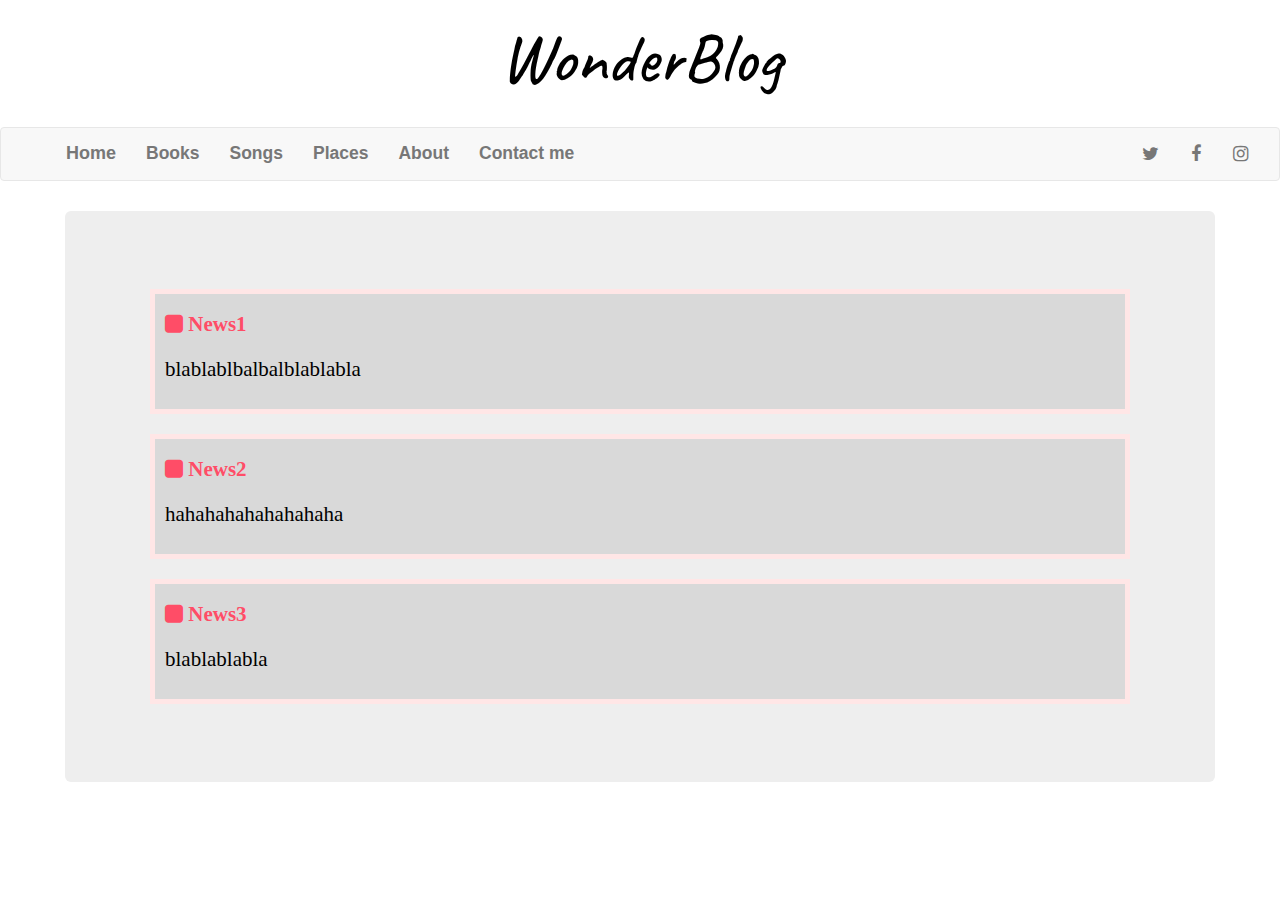
==== index.html @ 467ea964 "ubdate" ====
<!DOCTYPE html>
<html>
<head>
				<meta charset="utf-8">
				<meta name="viewport" content="width=device-width, initial-scale=1">
				<meta name="mobile-web-app-capable" content="yes">
				<link href="https://fonts.googleapis.com/css?family=Caveat" rel="stylesheet">
				<link rel="stylesheet" href="css/bootstrap.min.css">
        <link rel="stylesheet" href="css/styles.css">
				<link rel="stylesheet" href="font-awesome-4.7.0/css/font-awesome.min.css">
				<script src="js/script.js"> </script>

	<title>Welcome to my secret garden!</title>

</head>

<body>

<h1 class="text-center">WonderBlog</h1>
   </br>
	 <nav class="navbar navbar-default">
		 <div class="container-fluid"  id="menu-elements">
    <!-- Brand and toggle get grouped for better mobile display -->
    <div class="navbar-header">
      <button type="button" class="navbar-toggle collapsed" data-toggle="collapse" data-target="#navbar" aria-expanded="false">
        <span class="sr-only">Toggle navigation</span>
        <span class="icon-bar"></span>
        <span class="icon-bar"></span>
        <span class="icon-bar"></span>
      </button>
			 <a class="navbar-brand homenav" href="index.html">Home</a>
    	</div>


    <div class="collapse navbar-collapse " id="navbar">
      <ul class="nav navbar-nav">
        	<li><a href="books.html">Books</a></li>
        	<li><a href="songs.html">Songs</a></li>
	     		<li><a href="places.html">Places</a></li>
			   	<li><a href="about.html">About </a></li>
				  <li><a href="contact.html">Contact me</a></li>
					</ul>
					<ul class="nav navbar-nav navbar-right">
					<li>
								<a href="https://twitter.com/Imane_El_Arabi" class="btn btn-social-icon btn-twitter  btn-lg">
    						<span class="fa fa-twitter"></span>
  							</a>
					</li>
					<li>
								<a href="https://web.facebook.com/imaane.elarabi" class="btn btn-social-icon btn-facebook  btn-lg">
    						<span class="fa fa-facebook"></span>
  							</a>
					</li>
					<li>
								<a  href="https://www.instagram.com/imanesworld/" class="btn btn-social-icon btn-instagram  btn-lg">
    						<span class="fa fa-instagram"></span>
  							</a>
					</li>
					</ul>

    </div>
  </div>
</nav>

<div class="container">
  <div class="jumbotron">

	<div class="row container container-fluid">
	<div class="col-md-12 col-sm-12 col-xs-12" id="element">
		<section>
		<p id="sectiontitle">	<i class="fa fa-square" aria-hidden="true"></i>
			News1
		</p>
		<p>
      blablablbalbalblablabla
		</p>
		</section>
	</div>
	<div class="col-md-12 col-sm-12 col-xs-12" id="element">
		<section>
		<p id="sectiontitle">	<i class="fa fa-square" aria-hidden="true"></i>
			News2
		</p>
		<p>
      hahahahahahahahaha
		</p>
		</section>
	</div>
	<div class="col-md-12 col-sm-12 col-xs-12" id="element">
		<section>
		<p id="sectiontitle">	<i class="fa fa-square" aria-hidden="true"></i>
			News3
		</p>
		<p>
       blablablabla
		</p>
		</section>
	</div>
	</div>
</div>
</div>
	<script src="js/jquery-2.1.4.min.js"></script>
	<script src="js/bootstrap.min.js"></script>
  	<script src="js/script.js"></script>
</body>
</html>
---- css/styles.css ----
/* Base Styles */

* {
	box-sizing: border-box;
}

h1 {
	font-family: 'Caveat', cursive;
  font-size: 500%;
	color: #000000;
}
#abtme{
background-color: #ffe6e6;
font-family: 'Caveat';
font-size: 140%;
/*background-color:none !important;*/
}


body {
/*	background-image: url("background.jpg");
	background-color: #f2f2f2;
*/
}

p {
	font-family: 'Montserrat';
	font-size: 125%;
	padding: 10px;
	margin: 0;
}

.container {
	border: none;
	margin-left: auto;
	margin-right: auto;
	margin-top: 10px;
	margin-bottom: 10px;
	padding: 10px;
}

#songstitle{
font-family: 'Montserrat'; color:#ff3352;
text-align: center;


}
section {
	border:	5px solid #ffe6e6;
	background-color: #d9d9d9;
	width: 100%;
	height: auto;
	font-family: 'Montserrat';
	color: black;
	position: relative;
	overflow: auto;
}

#menu-elements{
  font-family: Georgia,sans-serif;
	font-weight: bold;
	font-size: 125%;
	margin-left: 50px;

}


#sectiontitle{
	width: auto;
	margin-right: none;
	color:#ff4d67;
	font-weight: bold;
	font-size: 150%;
	margin-bottom: 0;
	margin-top: 10px;
	margin-left: 5px;
	padding: 5px;

}
#image{
	width:50%;
	height:50%;
}


#element {
  margin-bottom: 10px;
  margin-top: 10px;
}

#map-canvas{
  width:500px;
	height:300px;
  padding-bottom:5px}

	.intrinsic-container {
	position: relative;
	padding-bottom: 50%; /* 16:9 */
	padding-top: 25px;
	height: 0;
}
.intrinsic-container iframe {
	position: absolute;
	top: 0;
	left: 10%;
	width: 70%;
	height: 70%;
}
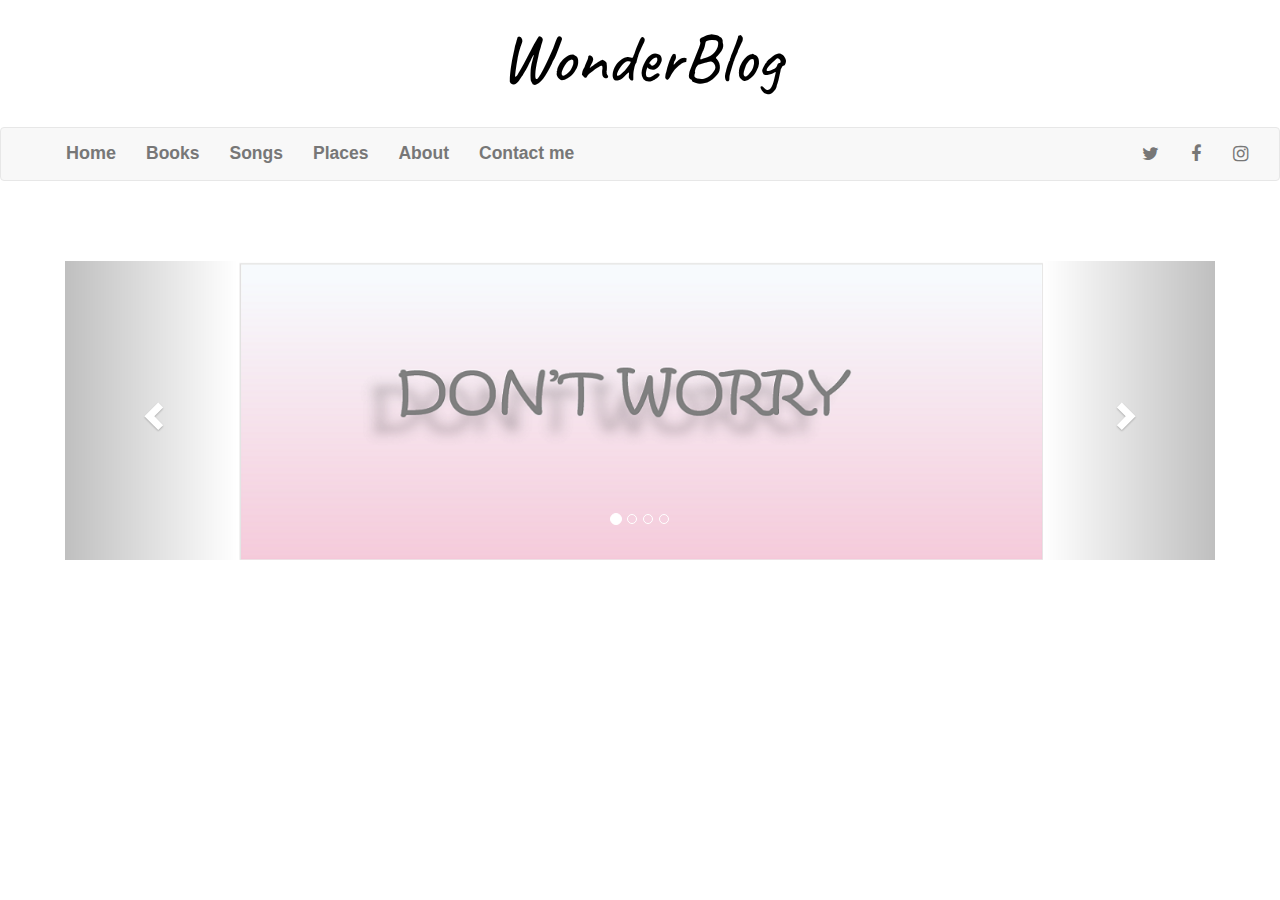
==== commit 865da82d: "index" ====
--- a/index.html
+++ b/index.html
@@ -62,43 +62,55 @@
   </div>
 </nav>
 
+</br>
+
 <div class="container">
-  <div class="jumbotron">
+  <br>
+  <div id="myCarousel" class="carousel slide" data-ride="carousel">
+    <!-- Indicators -->
+    <ol class="carousel-indicators">
+      <li data-target="#myCarousel" data-slide-to="0" class="active"></li>
+      <li data-target="#myCarousel" data-slide-to="1"></li>
+      <li data-target="#myCarousel" data-slide-to="2"></li>
+      <li data-target="#myCarousel" data-slide-to="3"></li>
+    </ol>
 
-	<div class="row container container-fluid">
-	<div class="col-md-12 col-sm-12 col-xs-12" id="element">
-		<section>
-		<p id="sectiontitle">	<i class="fa fa-square" aria-hidden="true"></i>
-			News1
-		</p>
-		<p>
-      blablablbalbalblablabla
-		</p>
-		</section>
-	</div>
-	<div class="col-md-12 col-sm-12 col-xs-12" id="element">
-		<section>
-		<p id="sectiontitle">	<i class="fa fa-square" aria-hidden="true"></i>
-			News2
-		</p>
-		<p>
-      hahahahahahahahaha
-		</p>
-		</section>
-	</div>
-	<div class="col-md-12 col-sm-12 col-xs-12" id="element">
-		<section>
-		<p id="sectiontitle">	<i class="fa fa-square" aria-hidden="true"></i>
-			News3
-		</p>
-		<p>
-       blablablabla
-		</p>
-		</section>
-	</div>
-	</div>
+    <!-- Wrapper for slides -->
+    <div class="carousel-inner" role="listbox">
+
+      <div class="item active">
+        <img src="images/quote2.PNG"  width="460" height="345">
+
+      </div>
+
+      <div class="item">
+        <img src="images/quote.PNG" alt="Chania" width="460" height="345">
+
+      </div>
+
+      <div class="item">
+        <img src="images/quote2.PNG" alt="Flower" width="460" height="345">
+      </div>
+
+      <div class="item">
+        <img src="images/quote.PNG" alt="Flower" width="460" height="345">
+      </div>
+
+    </div>
+
+    <!-- Left and right controls -->
+    <a class="left carousel-control" href="#myCarousel" role="button" data-slide="prev">
+      <span class="glyphicon glyphicon-chevron-left" aria-hidden="true"></span>
+      <span class="sr-only">Previous</span>
+    </a>
+    <a class="right carousel-control" href="#myCarousel" role="button" data-slide="next">
+      <span class="glyphicon glyphicon-chevron-right" aria-hidden="true"></span>
+      <span class="sr-only">Next</span>
+    </a>
+  </div>
 </div>
-</div>
+
+
 	<script src="js/jquery-2.1.4.min.js"></script>
 	<script src="js/bootstrap.min.js"></script>
   	<script src="js/script.js"></script>
--- a/css/styles.css
+++ b/css/styles.css
@@ -106,3 +106,9 @@
 	width: 70%;
 	height: 70%;
 }
+
+.carousel-inner > .item > img,
+  .carousel-inner > .item > a > img {
+      width: 70%;
+      margin: auto;
+  }
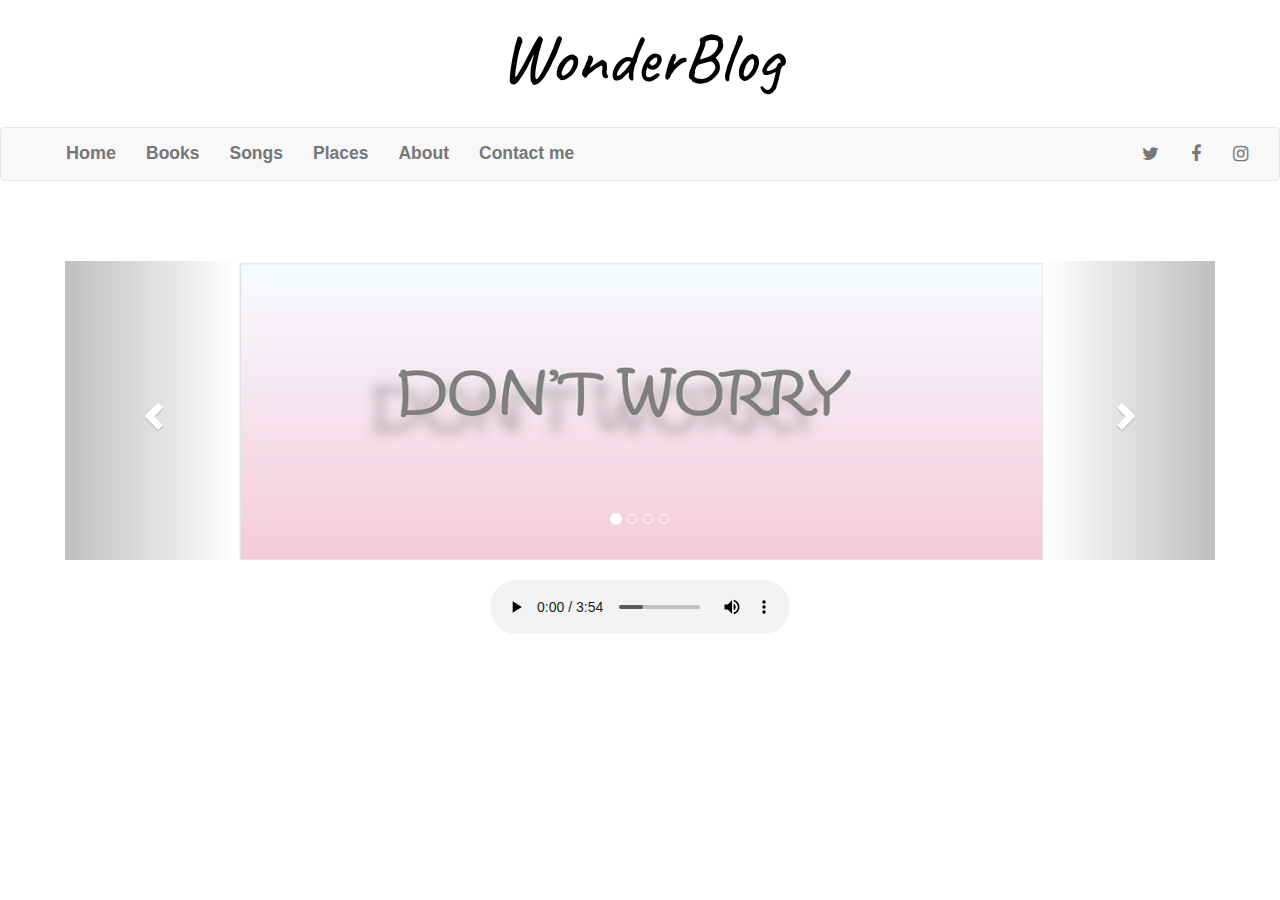
==== commit 894283aa: "song" ====
--- a/index.html
+++ b/index.html
@@ -109,8 +109,11 @@
     </a>
   </div>
 </div>
-
-
+<center>
+<audio controls autoplay>
+  <source src="audio/dntworry.mp3" type="audio/mpeg">
+</audio>
+</center>
 	<script src="js/jquery-2.1.4.min.js"></script>
 	<script src="js/bootstrap.min.js"></script>
   	<script src="js/script.js"></script>
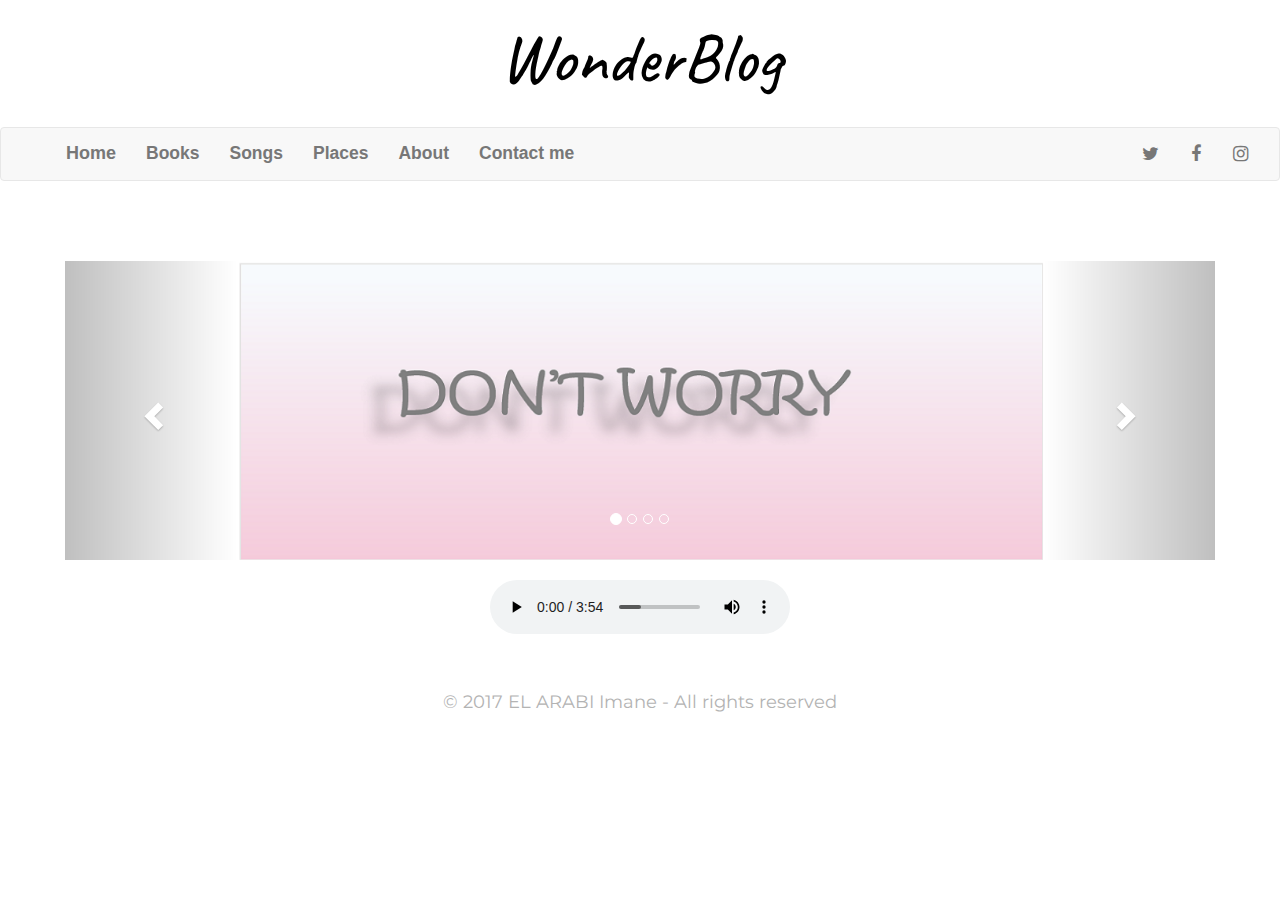
==== commit e18e83d0: "footer" ====
--- a/index.html
+++ b/index.html
@@ -5,6 +5,7 @@
 				<meta name="viewport" content="width=device-width, initial-scale=1">
 				<meta name="mobile-web-app-capable" content="yes">
 				<link href="https://fonts.googleapis.com/css?family=Caveat" rel="stylesheet">
+				<link href="https://fonts.googleapis.com/css?family=Montserrat" rel="stylesheet">
 				<link rel="stylesheet" href="css/bootstrap.min.css">
         <link rel="stylesheet" href="css/styles.css">
 				<link rel="stylesheet" href="font-awesome-4.7.0/css/font-awesome.min.css">
@@ -114,8 +115,15 @@
   <source src="audio/dntworry.mp3" type="audio/mpeg">
 </audio>
 </center>
-	<script src="js/jquery-2.1.4.min.js"></script>
-	<script src="js/bootstrap.min.js"></script>
-  	<script src="js/script.js"></script>
+</br> </br>
 </body>
+<footer>
+	<center>
+<p style="color: #b3b3b3;">	© 2017 EL ARABI Imane - All rights reserved </p>
+</footer>
+</center>
+
+<script src="js/jquery-2.1.4.min.js"></script>
+<script src="js/bootstrap.min.js"></script>
+	<script src="js/script.js"></script>
 </html>
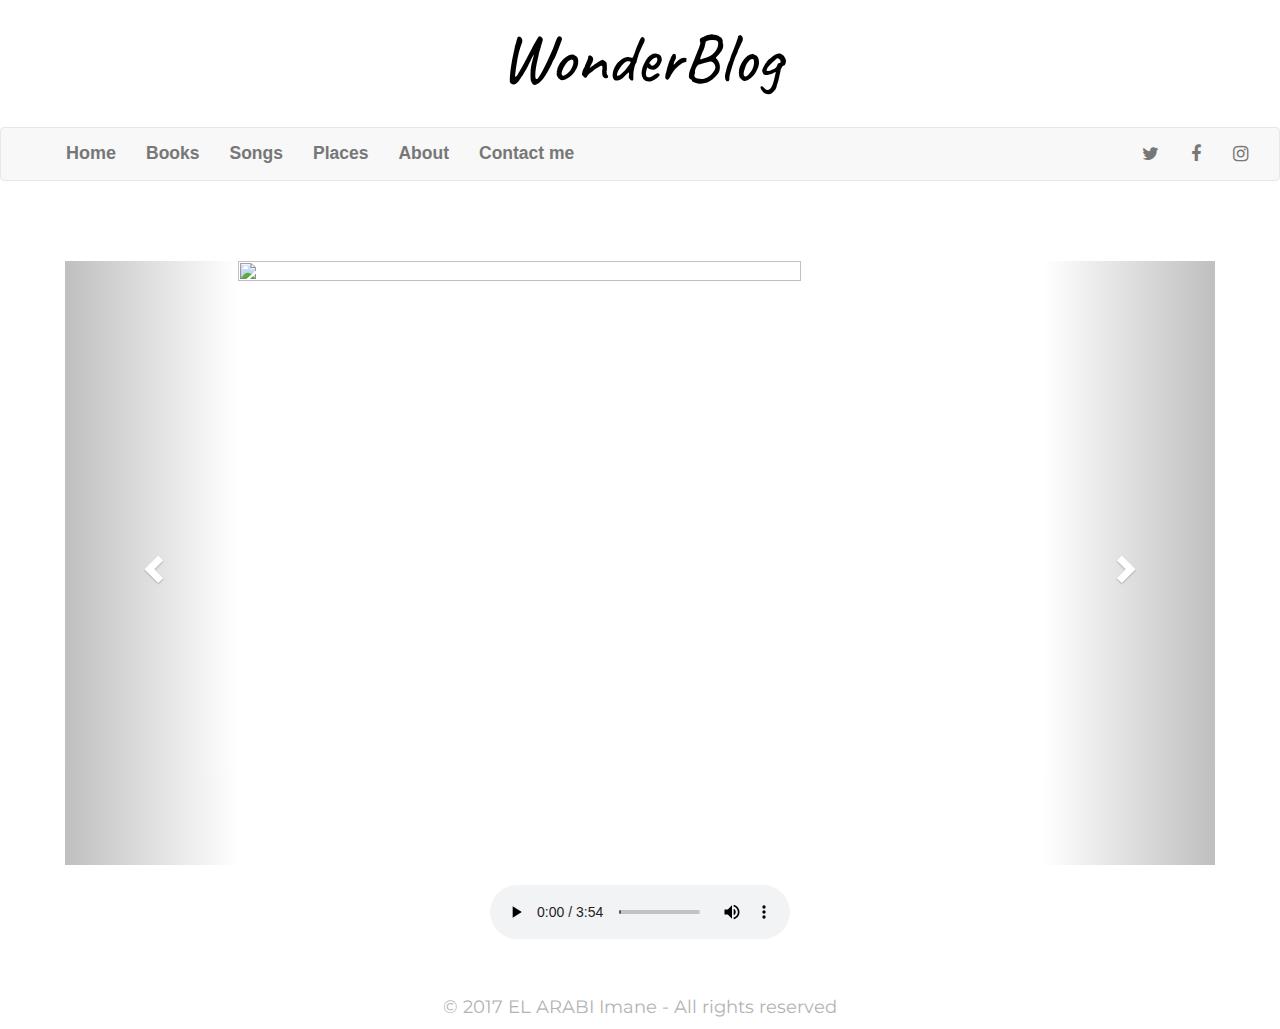
==== commit c4d6e1d2: "Update index.html" ====
--- a/index.html
+++ b/index.html
@@ -80,21 +80,21 @@
     <div class="carousel-inner" role="listbox">
 
       <div class="item active">
-        <img src="images/quote2.PNG"  width="460" height="345">
+        <img src="images/quote3.PNG"  width="460" height="345">
 
       </div>
 
       <div class="item">
-        <img src="images/quote.PNG" alt="Chania" width="460" height="345">
+        <img src="images/quote4.PNG" alt="Chania" width="460" height="345">
 
       </div>
 
       <div class="item">
-        <img src="images/quote2.PNG" alt="Flower" width="460" height="345">
+        <img src="images/quote3.PNG" alt="Flower" width="460" height="345">
       </div>
 
       <div class="item">
-        <img src="images/quote.PNG" alt="Flower" width="460" height="345">
+        <img src="images/quote4.PNG" alt="Flower" width="460" height="345">
       </div>
 
     </div>
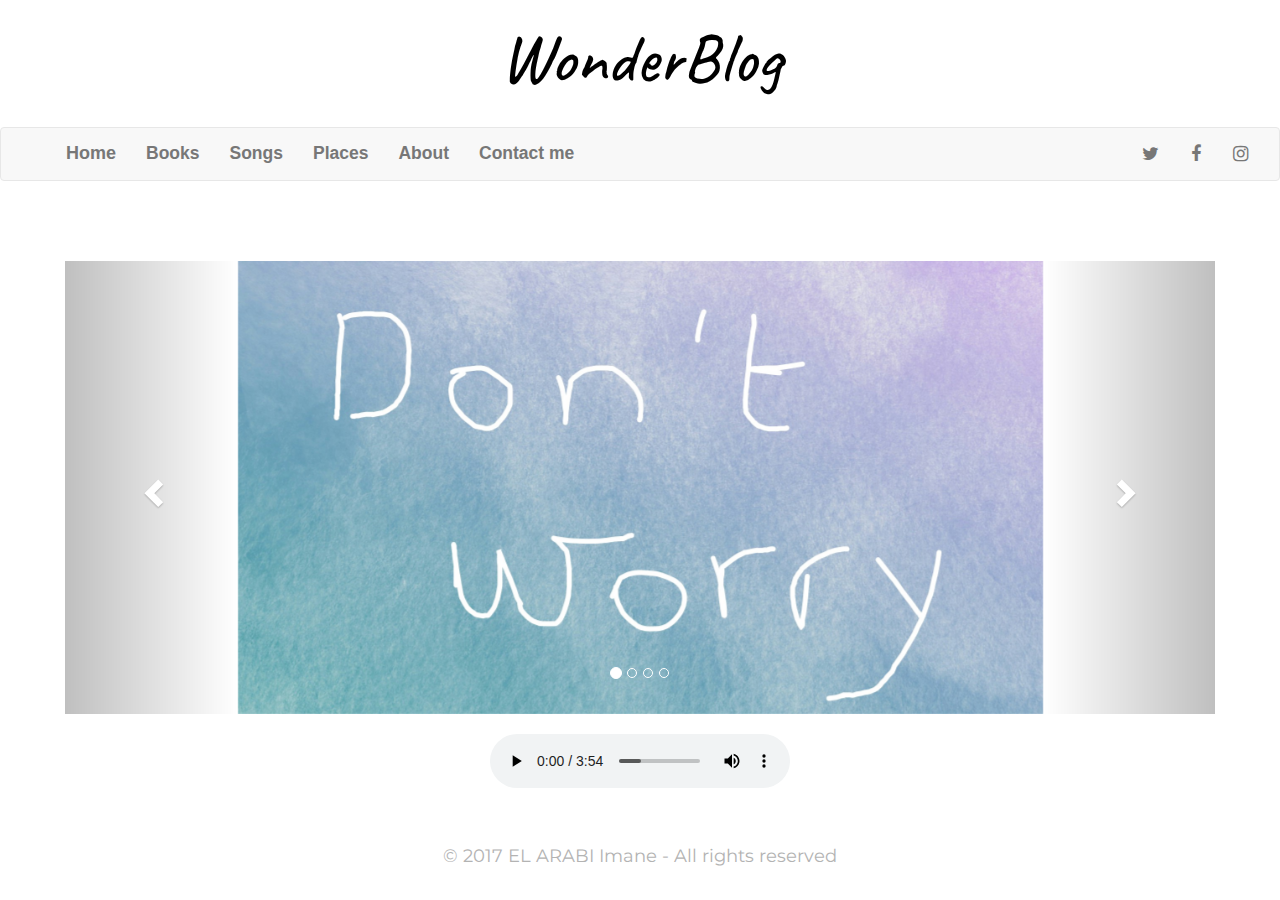
==== commit 152cfbc3: "Update index.html" ====
--- a/index.html
+++ b/index.html
@@ -80,21 +80,21 @@
     <div class="carousel-inner" role="listbox">
 
       <div class="item active">
-        <img src="images/quote3.PNG"  width="460" height="345">
+        <img src="images/quote3.jpg"  width="460" height="345">
 
       </div>
 
       <div class="item">
-        <img src="images/quote4.PNG" alt="Chania" width="460" height="345">
+        <img src="images/quote4.jpg" alt="Chania" width="460" height="345">
 
       </div>
 
       <div class="item">
-        <img src="images/quote3.PNG" alt="Flower" width="460" height="345">
+        <img src="images/quote3.jpg" alt="Flower" width="460" height="345">
       </div>
 
       <div class="item">
-        <img src="images/quote4.PNG" alt="Flower" width="460" height="345">
+        <img src="images/quote4.jpg" alt="Flower" width="460" height="345">
       </div>
 
     </div>
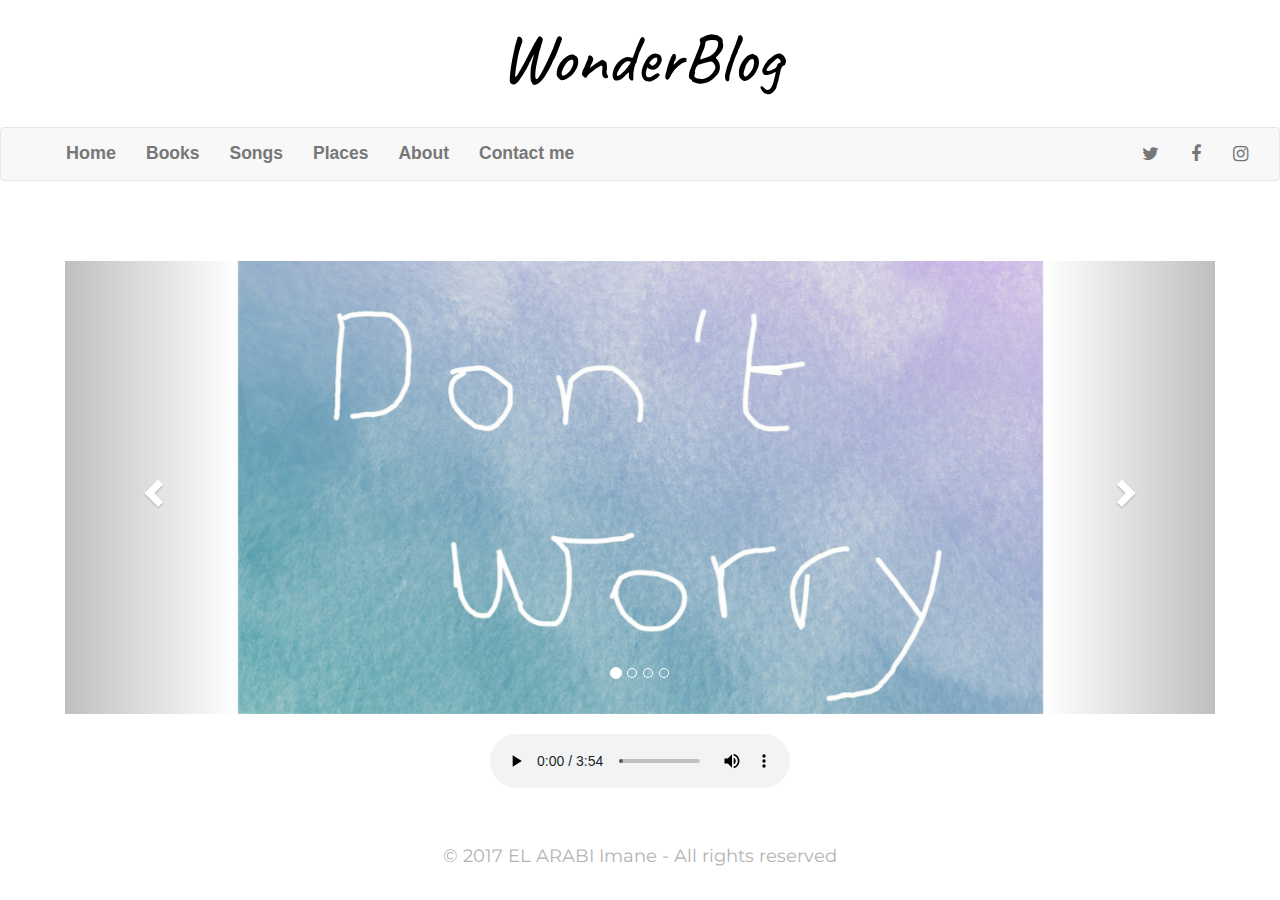
==== commit 9c2c584f: "Update index.html" ====
--- a/index.html
+++ b/index.html
@@ -80,21 +80,21 @@
     <div class="carousel-inner" role="listbox">
 
       <div class="item active">
-        <img src="images/quote3.jpg"  width="460" height="345">
+        <img src="images/quote3.jpg"  width="460" height="345" data-rotate="90">
 
       </div>
 
       <div class="item">
-        <img src="images/quote4.jpg" alt="Chania" width="460" height="345">
+        <img src="images/quote4.jpg" alt="Chania" width="460" height="345" data-rotate="90">
 
       </div>
 
       <div class="item">
-        <img src="images/quote3.jpg" alt="Flower" width="460" height="345">
+        <img src="images/quote3.jpg" alt="Flower" width="460" height="345" data-rotate="90">
       </div>
 
       <div class="item">
-        <img src="images/quote4.jpg" alt="Flower" width="460" height="345">
+        <img src="images/quote4.jpg" alt="Flower" width="460" height="345" data-rotate="90">
       </div>
 
     </div>
--- a/css/styles.css
+++ b/css/styles.css
@@ -112,3 +112,10 @@
       width: 70%;
       margin: auto;
   }
+.rotate90 {
+    -webkit-transform: rotate(90deg);
+    -moz-transform: rotate(90deg);
+    -o-transform: rotate(90deg);
+    -ms-transform: rotate(90deg);
+    transform: rotate(90deg);
+}
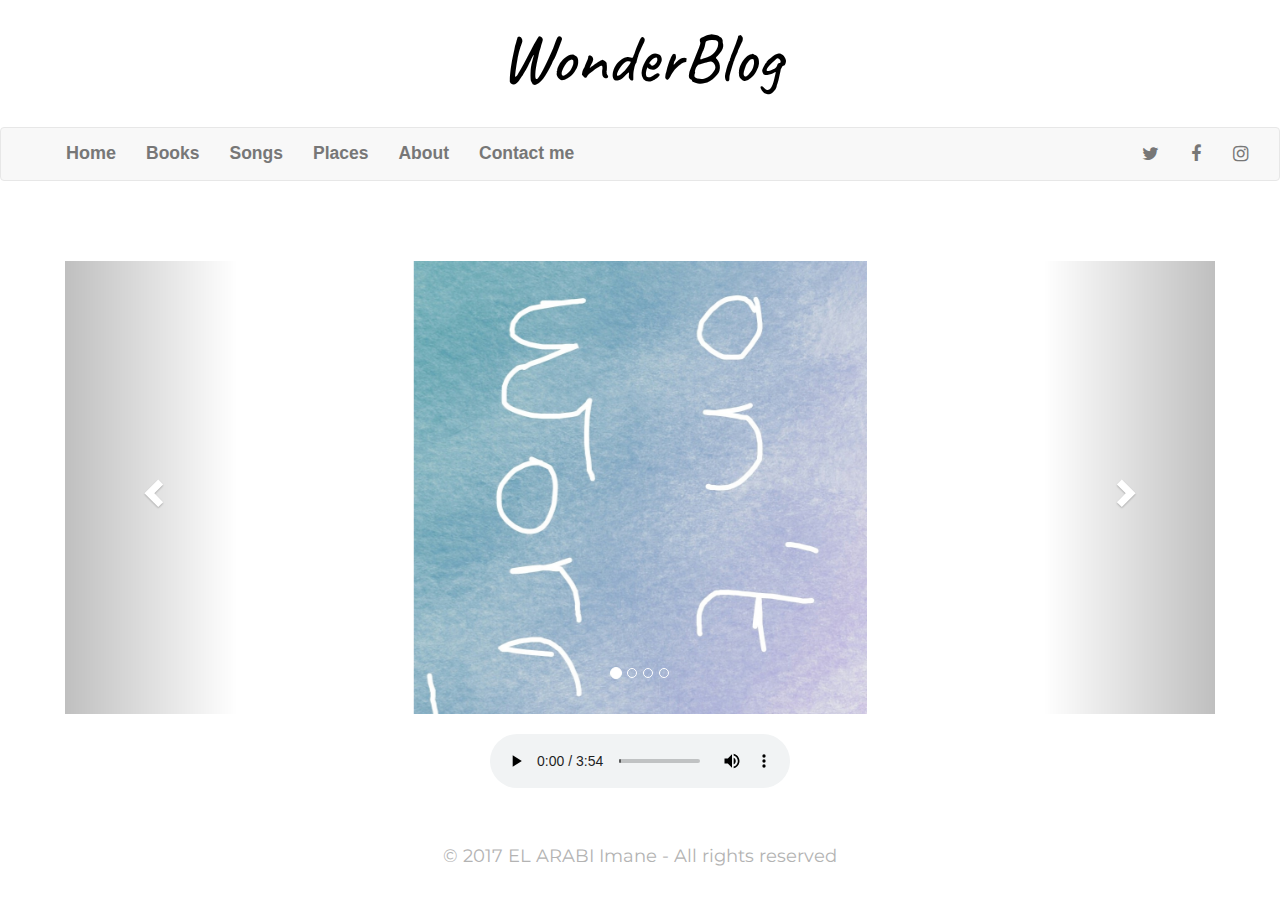
==== commit 968e5c4d: "Update index.html" ====
--- a/index.html
+++ b/index.html
@@ -80,21 +80,21 @@
     <div class="carousel-inner" role="listbox">
 
       <div class="item active">
-        <img src="images/quote3.jpg"  width="460" height="345" data-rotate="90">
+        <img src="images/quote3.jpg"  width="460" height="345" class="rotate90">
 
       </div>
 
       <div class="item">
-        <img src="images/quote4.jpg" alt="Chania" width="460" height="345" data-rotate="90">
+        <img src="images/quote4.jpg" alt="Chania" width="460" height="345" class="rotate90">
 
       </div>
 
       <div class="item">
-        <img src="images/quote3.jpg" alt="Flower" width="460" height="345" data-rotate="90">
+        <img src="images/quote3.jpg" alt="Flower" width="460" height="345" class="rotate90">
       </div>
 
       <div class="item">
-        <img src="images/quote4.jpg" alt="Flower" width="460" height="345" data-rotate="90">
+        <img src="images/quote4.jpg" alt="Flower" width="460" height="345" class="rotate90">
       </div>
 
     </div>
